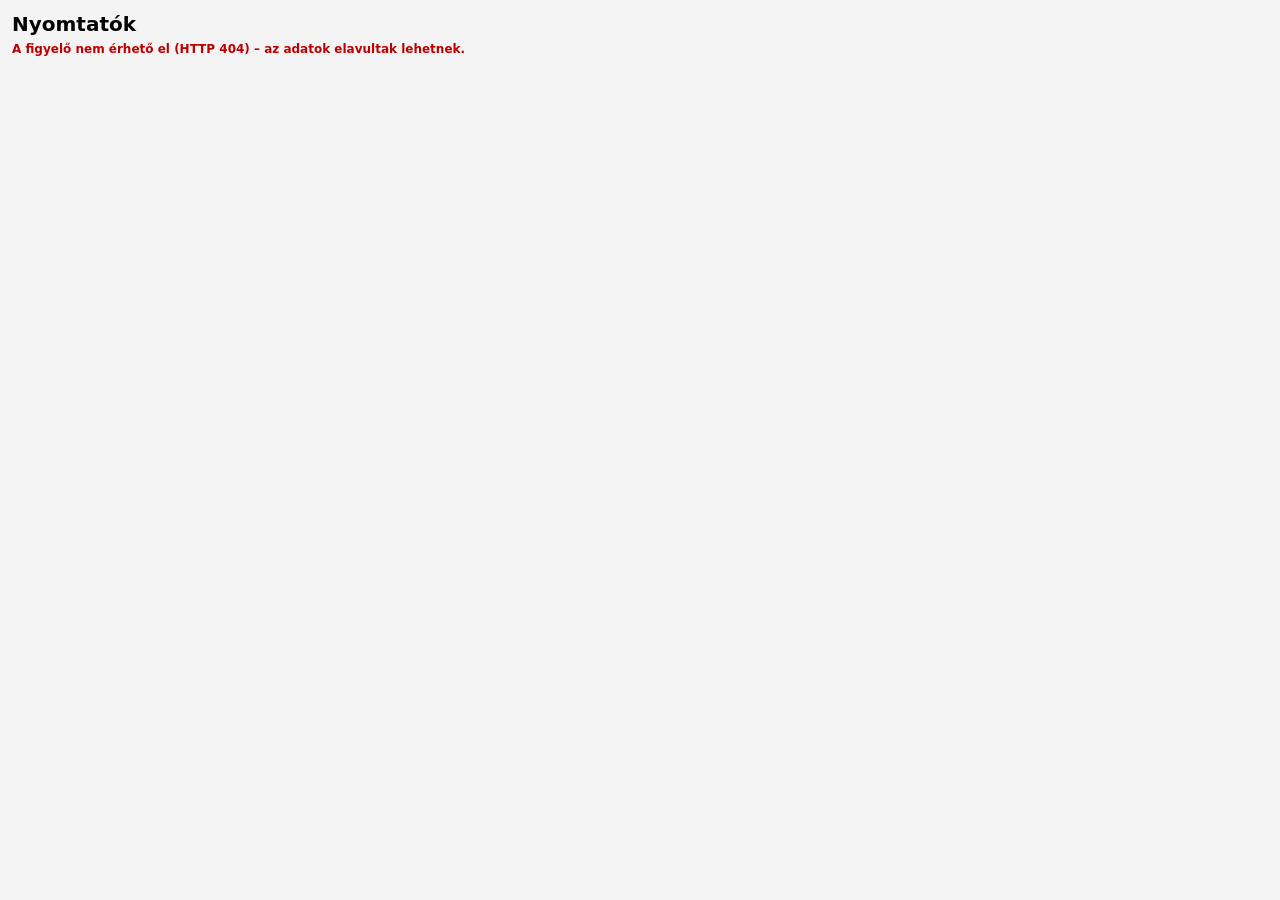
==== web/index.html @ a82d1d81 "Projekt szétbontása modulokra, weboldal külön fájlokba - A kód modulokra bontva (snmp, printers, mon" ====
<!doctype html>
<html lang="hu">
<head>
  <meta charset="utf-8">
  <meta name="viewport" content="width=device-width, initial-scale=1">
  <title>Nyomtatók</title>
  <link rel="stylesheet" href="style.css">
</head>
<body>
  <h1>Nyomtatók</h1>
  <div id="status" class="status">Betöltés…</div>
  <div id="app"></div>
  <noscript><p>Az oldal megjelenítéséhez JavaScript szükséges.</p></noscript>
  <script src="app.js"></script>
</body>
</html>
---- web/style.css ----
body { font-family: system-ui, sans-serif; margin: 0; padding: 12px; background: #f4f4f4; }
h1 { font-size: 20px; margin: 0 0 6px; }

.status { font-size: 12px; color: #777; margin-bottom: 10px; }
.status.err { color: #b00; font-weight: bold; }

.g { display: grid; grid-template-columns: repeat(auto-fill, minmax(300px, 1fr)); gap: 12px; align-items: start; }

.c { background: #fff; border-left: 6px solid #2a2; border-radius: 6px; padding: 10px 14px; }
.c.warn { border-color: #e90; }
.c.bad { border-color: #d33; }
h2 { margin: 0 0 4px; font-size: 18px; }
small { color: #777; font-weight: normal; }
p { margin: 4px 0; color: #555; font-size: 13px; }

.row { display: flex; align-items: center; gap: 8px; margin: 4px 0; font-size: 13px; }
.row label { flex: 0 0 42%; }
.bar { flex: 1; background: #ddd; height: 10px; border-radius: 5px; overflow: hidden; }
.fill { height: 100%; background: #888; }
.fill.ok { background: #2a2; }
.fill.warn { background: #e90; }
.fill.crit { background: #d33; }
.al { color: #b00; font-size: 13px; margin-top: 4px; }

.order { background: #fff7e0; border-left: 6px solid #e90; border-radius: 6px; padding: 8px 14px; margin-bottom: 12px; font-size: 14px; }
.order div { margin: 3px 0; }

details { margin-top: 8px; }
summary { cursor: pointer; color: #06c; font-size: 13px; }
table.info { border-collapse: collapse; font-size: 12px; margin-top: 6px; width: 100%; }
.info th { text-align: left; color: #777; font-weight: normal; padding: 2px 10px 2px 0; vertical-align: top; white-space: nowrap; }
.info td { padding: 2px 0; word-break: break-word; }
.warnt { color: #b00; font-weight: bold; }
.descr { color: #777; }
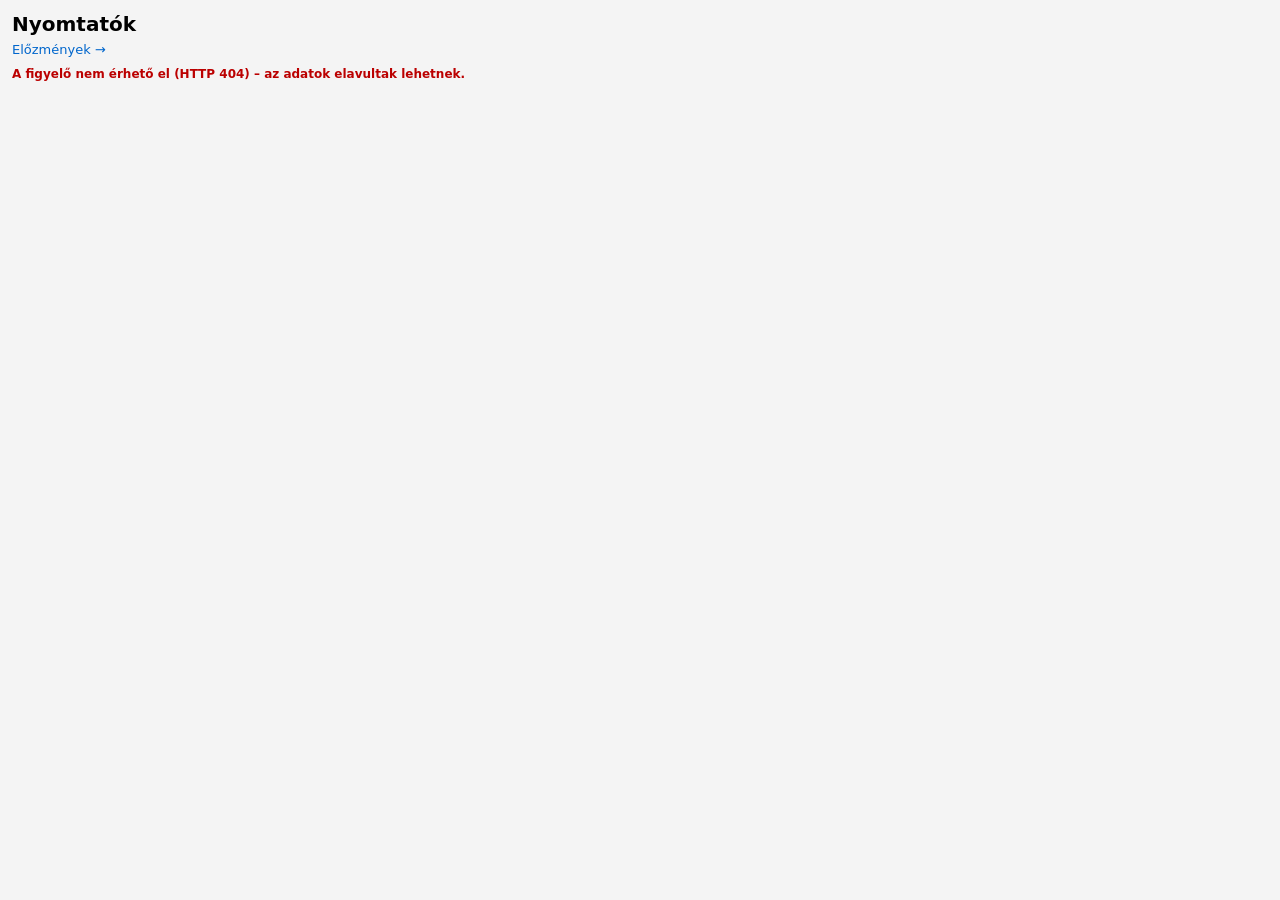
==== commit a909df4a: "New- Előzmények sql és oldal." ====
--- a/web/index.html
+++ b/web/index.html
@@ -5,9 +5,11 @@
   <meta name="viewport" content="width=device-width, initial-scale=1">
   <title>Nyomtatók</title>
   <link rel="stylesheet" href="style.css">
+  <link rel="icon" href="data:,">
 </head>
 <body>
   <h1>Nyomtatók</h1>
+  <nav class="nav"><a href="history.html">Előzmények →</a></nav>
   <div id="status" class="status">Betöltés…</div>
   <div id="app"></div>
   <noscript><p>Az oldal megjelenítéséhez JavaScript szükséges.</p></noscript>
--- a/web/style.css
+++ b/web/style.css
@@ -4,7 +4,9 @@
 .status { font-size: 12px; color: #777; margin-bottom: 10px; }
 .status.err { color: #b00; font-weight: bold; }
 
-.g { display: grid; grid-template-columns: repeat(auto-fill, minmax(300px, 1fr)); gap: 12px; align-items: start; }
+/* A kártyák oszlopokban állnak (lásd app.js), így nincs lyuk a rövidebb kártyák alatt. */
+.g { display: flex; gap: 12px; align-items: flex-start; }
+.col { flex: 1 1 0; min-width: 0; display: flex; flex-direction: column; gap: 12px; }
 
 .c { background: #fff; border-left: 6px solid #2a2; border-radius: 6px; padding: 10px 14px; }
 .c.warn { border-color: #e90; }
@@ -32,3 +34,21 @@
 .info td { padding: 2px 0; word-break: break-word; }
 .warnt { color: #b00; font-weight: bold; }
 .descr { color: #777; }
+
+/* Előzmények oldal és a navigáció */
+.nav { margin: 0 0 10px; font-size: 13px; }
+.nav a { color: #06c; text-decoration: none; }
+.nav a:hover { text-decoration: underline; }
+.filters { display: flex; flex-wrap: wrap; gap: 12px; margin: 8px 0; font-size: 13px; color: #555; }
+.filters select { margin-left: 4px; font: inherit; padding: 2px 4px; }
+.summary { font-size: 13px; color: #555; margin: 4px 0 8px; }
+.tablewrap { overflow-x: auto; }
+table.hist { width: 100%; border-collapse: collapse; background: #fff; border-radius: 6px; overflow: hidden; font-size: 13px; }
+.hist th { text-align: left; background: #eee; color: #555; font-weight: normal; padding: 6px 10px; white-space: nowrap; }
+.hist td { padding: 6px 10px; border-top: 1px solid #eee; vertical-align: top; }
+.hist tr.open td { background: #fff7e0; }
+.badge { display: inline-block; padding: 1px 8px; border-radius: 10px; font-size: 12px; white-space: nowrap; }
+.k-offline { background: #fcc; color: #900; }
+.k-alert { background: #fde0b0; color: #830; }
+.k-low { background: #fff0a8; color: #660; }
+.k-gap { background: #e4e4e4; color: #555; }
